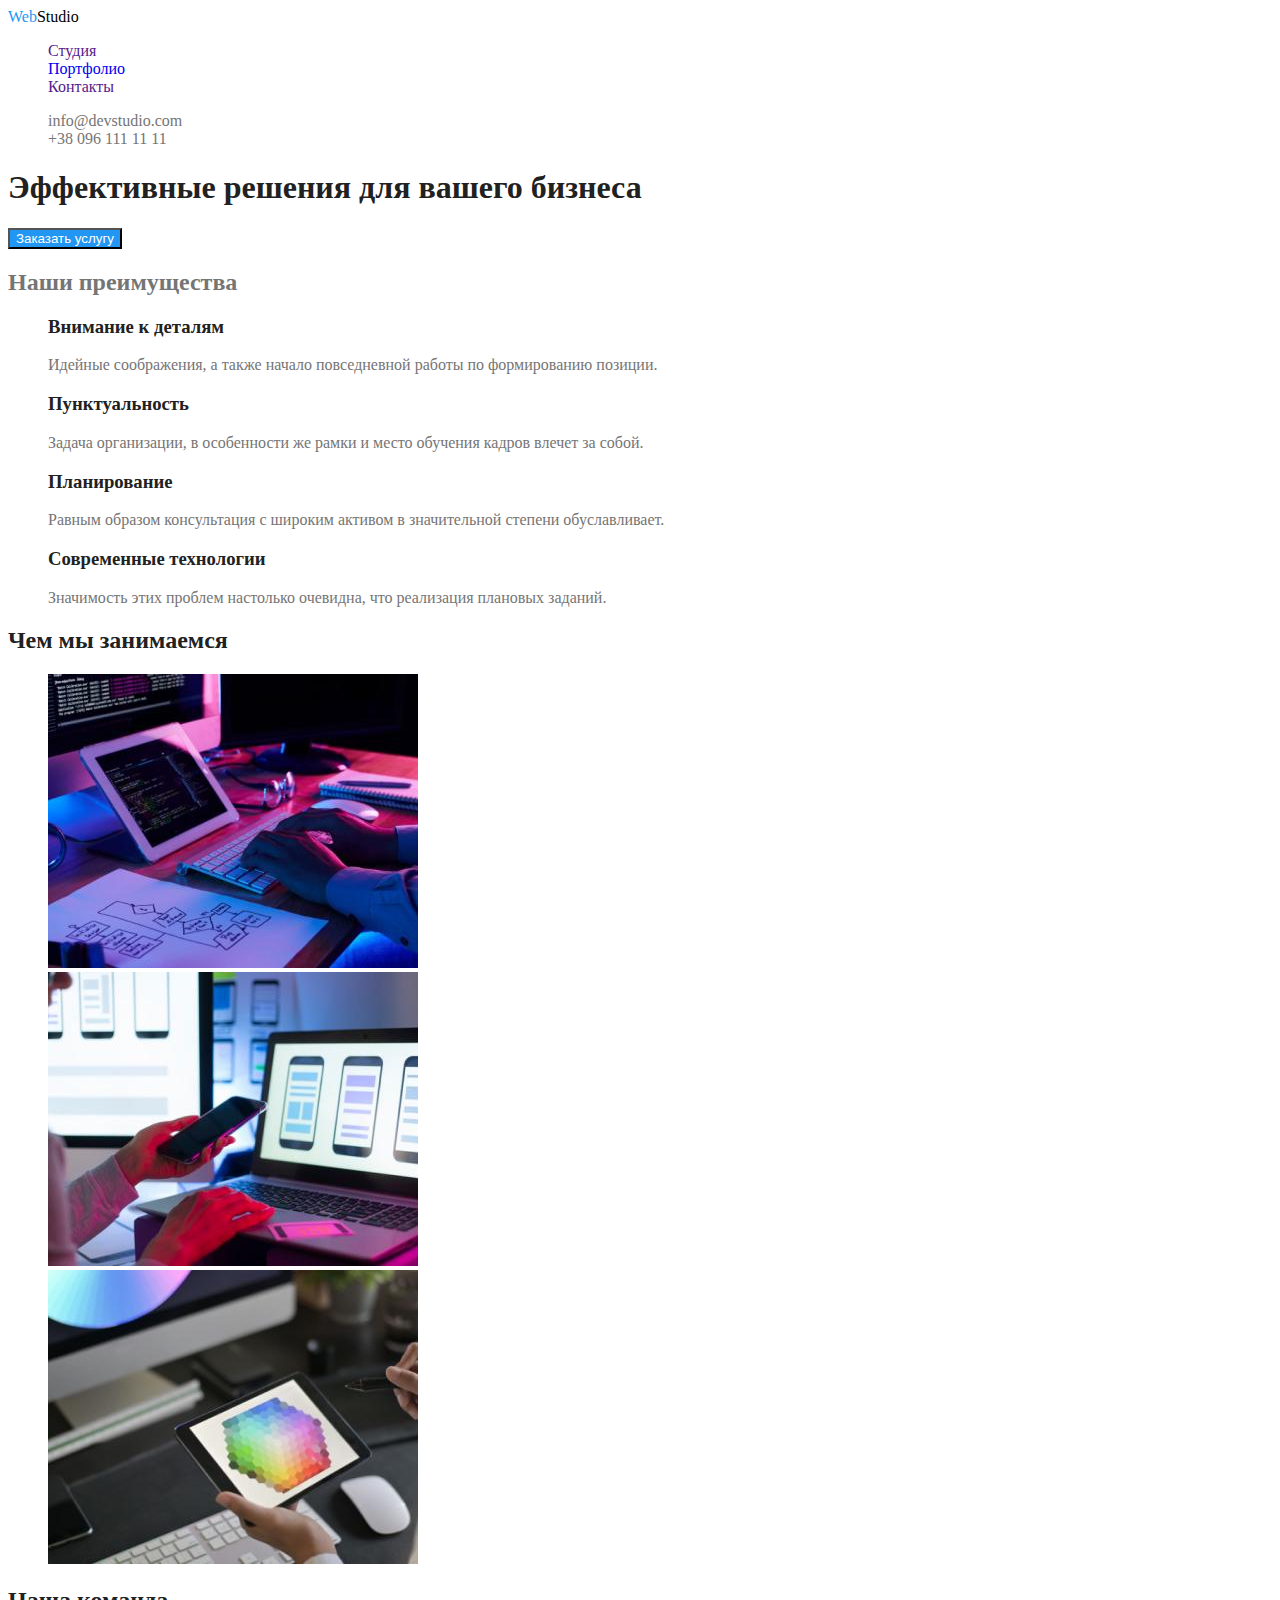
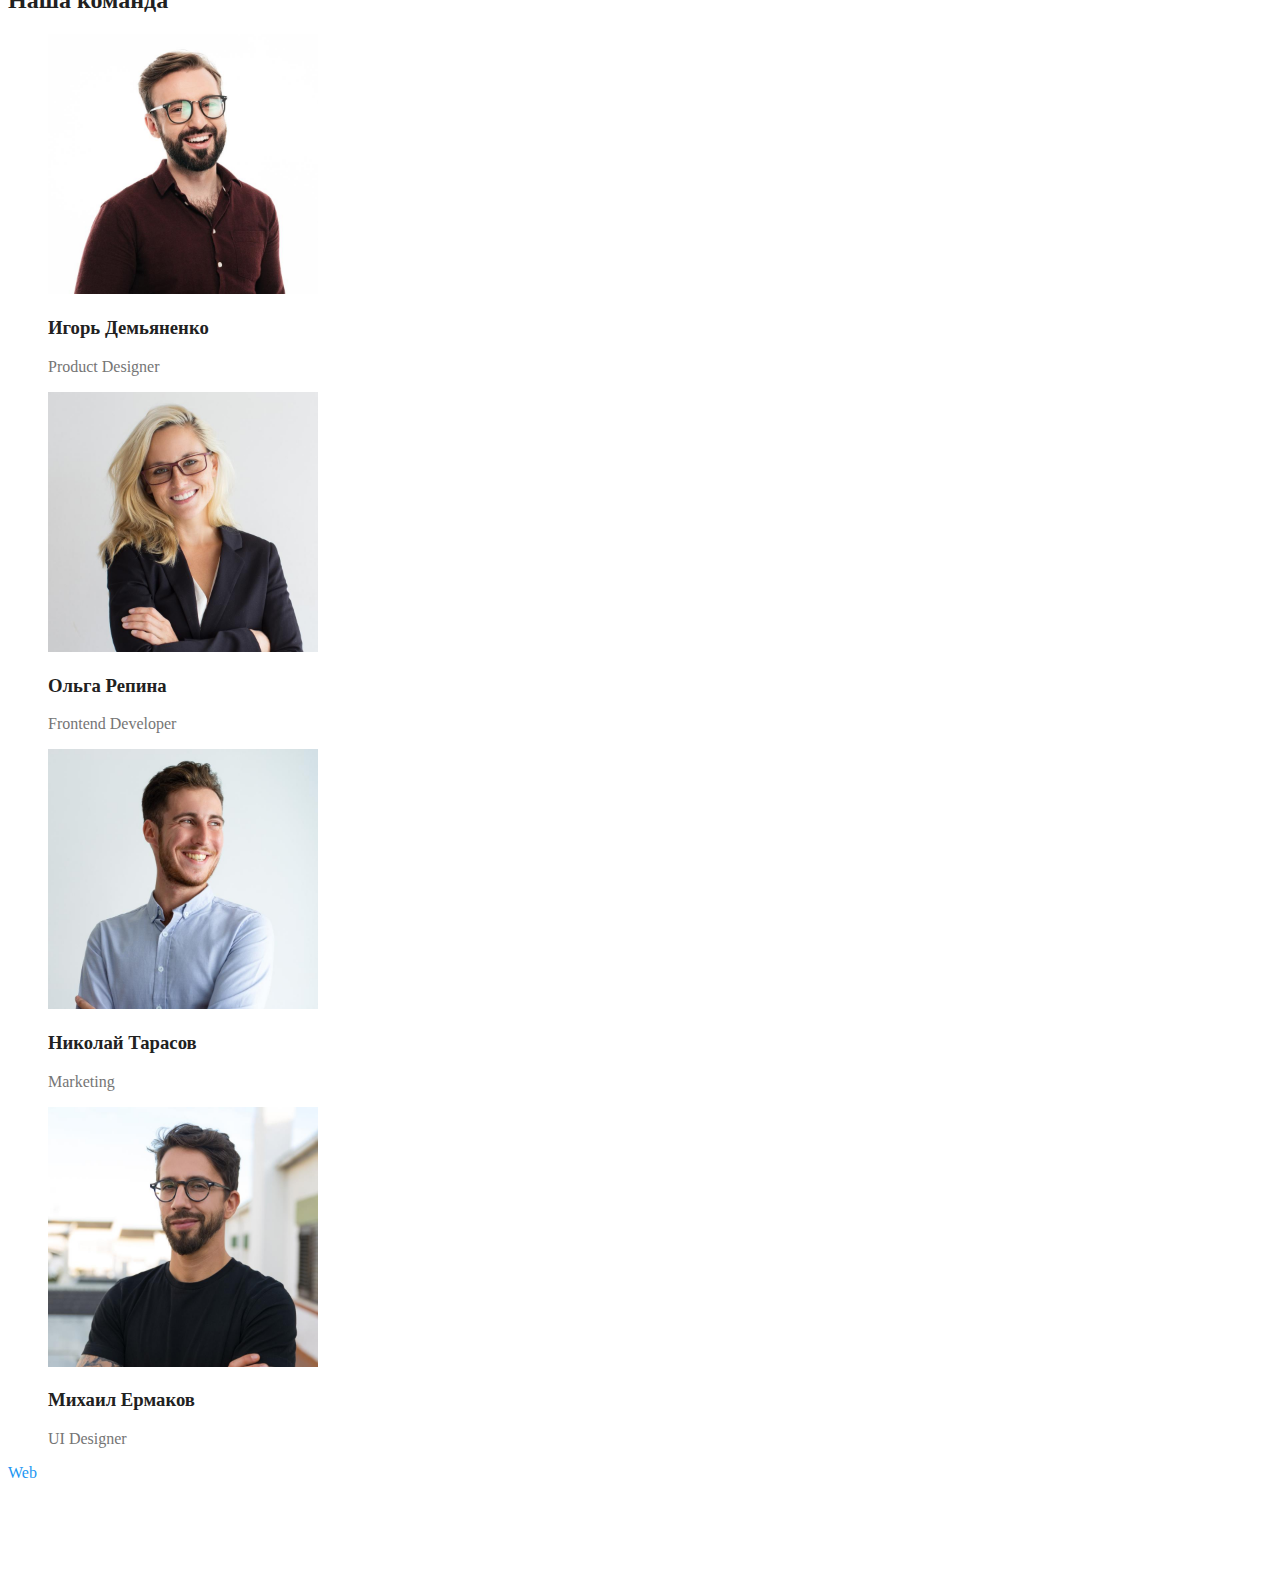
==== index.html @ 4d2f5b75 "add css to index" ====
<!DOCTYPE html>
<html lang="ru">

<head>
    <meta charset="UTF-8">
    <meta http-equiv="X-UA-Compatible" content="IE=edge">
    <meta name="viewport" content="width=device-width, initial-scale=1.0">
    <title>WebStudio</title>
    <link rel="stylesheet" href="./css/style.css">
</head>

<body>
    <!--Шапка сайта-->
    <header>
        <a class="logo list" href="/">Web<span class="logo-header">Studio</span></a>
        <!--Навигация по сайту-->
        <nav class="navigation">
            <ul class="navigation-list list">
                <li><a href="" class="link">Студия</a></li>
                <li><a href="./portfolio.html" class="link">Портфолио</a></li>
                <li><a href="" class="link">Контакты</a></li>
            </ul>
        </nav>
        <ul class="contacts list">
            <li><a href="mailto:info@devstudio.com" class="contacts-link">info@devstudio.com</a></li>
            <li><a href="tel:+380961111111" class="contacts-link">+38 096 111 11 11</a></li>
        </ul>
    </header>
    <!--Контент-->
    <main>
        <!--Секция Герой-->
        <section class="hero">
            <h1 class="hero-title">Эффективные решения для вашего бизнеса</h1>
            <button class="hero-button" type="button">Заказать услугу</button>
        </section>
        <!--Секция Преимущества-->
        <section class="section">
            <h2>Наши преимущества</h2>
            <!--заголовок h2 скрыть-->
            <ul class="feature list">
                <li>
                    <h3 class="feature-title">Внимание к деталям</h3>
                    <p>Идейные соображения, а также начало повседневной работы по формированию позиции.</p>
                </li>
                <li>
                    <h3 class="feature-title">Пунктуальность</h3>
                    <p>Задача организации, в особенности же рамки и место обучения кадров влечет за собой.</p>
                </li>
                <li>
                    <h3 class="feature-title">Планирование</h3>
                    <p>Равным образом консультация с широким активом в значительной степени обуславливает.</p>
                </li>
                <li>
                    <h3 class="feature-title">Современные технологии</h3>
                    <p>Значимость этих проблем настолько очевидна, что реализация плановых заданий.</p>
                </li>
            </ul>
        </section>
        <!--Секция Чем мы занимаемся-->
        <section class="section">
            <h2 class="section-title">Чем мы занимаемся</h2>
            <ul class="work list">
                <li><a href="" class="work-link">
                    <img src="./images/box1.jpg" alt="Изображение ноутбука с макетами"
                    width="370" height="294"></a>
                <li><a href="" class="work-link">
                  <img src="./images/box2.jpg" alt="Изображение ноутбука с макетами"
                  width="370" height="294"></a>
                </li>
                <li><a href="" class="work-link">
                  <img src="./images/box3.jpg" alt="Изображение планшета с цветовой диаграммой"
                  width="370" height="294"></a>
                </li>
            </ul>
        </section>
        <!--Секция Наша команда-->
        <section class="section">
            <h2 class="section-title">Наша команда</h2>
            <ul class="team list">
                <li>
                    <a href="" class="team-link">
                        <img src="./images/tm1.jpg" alt="Фото Игоря Демьяненко" width="270" height="260">
                        <h3 class="team-title">Игорь Демьяненко</h3>
                        <p class="team-description">Product Designer</p>
                    </a>
                </li>
                <li>
                    <a href="" class="team-link">
                        <img src="./images/tm2.jpg" alt="Фото Ольги Репиной" width="270" height="260">
                        <h3 class="team-title">Ольга Репина</h3>
                        <p class="team-description">Frontend Developer</p>
                    </a>
                </li>
                <li>
                    <a href="" class="team-link">
                        <img src="./images/tm3.jpg" alt="Фото Николая Тарасова" width="270" height="260">
                        <h3 class="team-title">Николай Тарасов</h3>
                        <p class="team-description">Marketing</p>
                    </a>
                </li>
                <li>
                    <a href="" class="team-link">
                        <img src="./images/tm4.jpg" alt="Фото Михаила Ермакова" width="270" height="260">
                        <h3 class="team-title">Михаил Ермаков</h3>
                        <p class="team-description">UI Designer</p>
                    </a>
                </li>
            </ul>
        </section>
    </main>
    <!--Подвал-->
    <footer>
        <a class="logo list" href="/">Web<span class="logo-footer">Studio</span></a>
        <address class="address">
            <p class="address-text">г. Киев, пр-т Леси Украинки, 26</p>
            <ul class="address-list list">
                <li><a href="mailto:info@example.com" class="address-link">info@example.com</a></li>
                <li><a href="tel:+380991111111" class="address-link">+38 099 111 11 11</a></li>
            </ul>
        </address>
    </footer>
</body>

</html>
---- css/style.css ----
/*основной цвет текста #757575*/
/*вторичный цвет текста #212121*/
/*черный #000000*/
/*белый #FFFFFF*/
/*белый прозрачный rgba(255,255,255,.6)*/
/*акцент #2196F3*/

/*основной цвет фона #FFFFFF*/
/*герой цвет фона #2F303A*/
/*вторичный цвет фона #F5F4FA*/
:root {
  --primary-text-color: #757575;
  --secondary-text-color: #212121;
  --accent-text-color: #2196f3;
  --link-text-color: rgba(255, 255, 255, 0.6);
  --black-text-color: #000000;
  --white-text-color: #ffffff;

  --bg-button-color: #f5f4fa;
  --active-bg-button-color: #2196f3;
}

body {
  background-color: var(--white-text-color);
  color: var(--primary-text-color);
}
/*ШАПКА*/
/*сброс стилей списка*/
.list {
  list-style: none;
}
/*стилизация логотипа*/
.logo {
  color: var(--accent-text-color);
  text-decoration: none;
}
.logo-header {
  color: var(--black-text-color);
}

.logo span:hover,
.logo:focus {
  color: var(--accent-text-color);
}
/*стилизация меню навигации*/
.navigation-list {
  color: var(--secondary-text-color);
}
.navigation-list .link {
  text-decoration: none;
}
.navigation-list .link:hover,
.navigation-list .link:focus {
  color: var(--accent-text-color);
}
/*стилизация контактных ссылок*/
.contacts {
  color: var(--primary-text-color);
}
.contacts-link {
  color: inherit;
  text-decoration: none;
}
.contacts-link:hover,
.contacts-link:focus {
  color: var(--accent-text-color);
}
/*СЕКЦИИ ОСНОВНОГО КОНТЕНТА*/
.hero-title {
  color: var(--secondary-text-color);
}
.section {
  color: var(--primary-text-color);
}
.section-title {
  color: var(--secondary-text-color);
}
/*преимущества*/
.feature {
  color: var(--primary-text-color);
}
.feature-title {
  color: var(--secondary-text-color);
}
/*Чем мы занимаемся*/

/*Наша команда*/

.team-link {
  text-decoration: none;
}
.team-title {
  color: var(--secondary-text-color);
}
.team-title:hover,
.team-title:focus {
  color: var(--accent-text-color);
}
.team-description {
  color: var(--primary-text-color);
}
.team-description:hover,
.team-description:focus {
  color: var(--accent-text-color);
}
/*Футер*/
.logo-footer {
  color: var(--white-text-color);
}
.address-text {
  color: var(--white-text-color);
}
.address-link {
  color: var(--link-text-color);
  text-decoration: none;
}
.address-link:hover,
.address-link:focus {
  color: var(--accent-text-color);
}
/*КНОПКИ*/
.hero-button {
  background-color: var(--active-bg-button-color);
  color: var(--white-text-color);
}
.button {
  background-color: var(--bg-button-color);
  color: var(--secondary-text-color);
}
.button:hover,
.button:focus {
  background-color: var(--active-bg-button-color);
  color: var(--white-text-color);
}
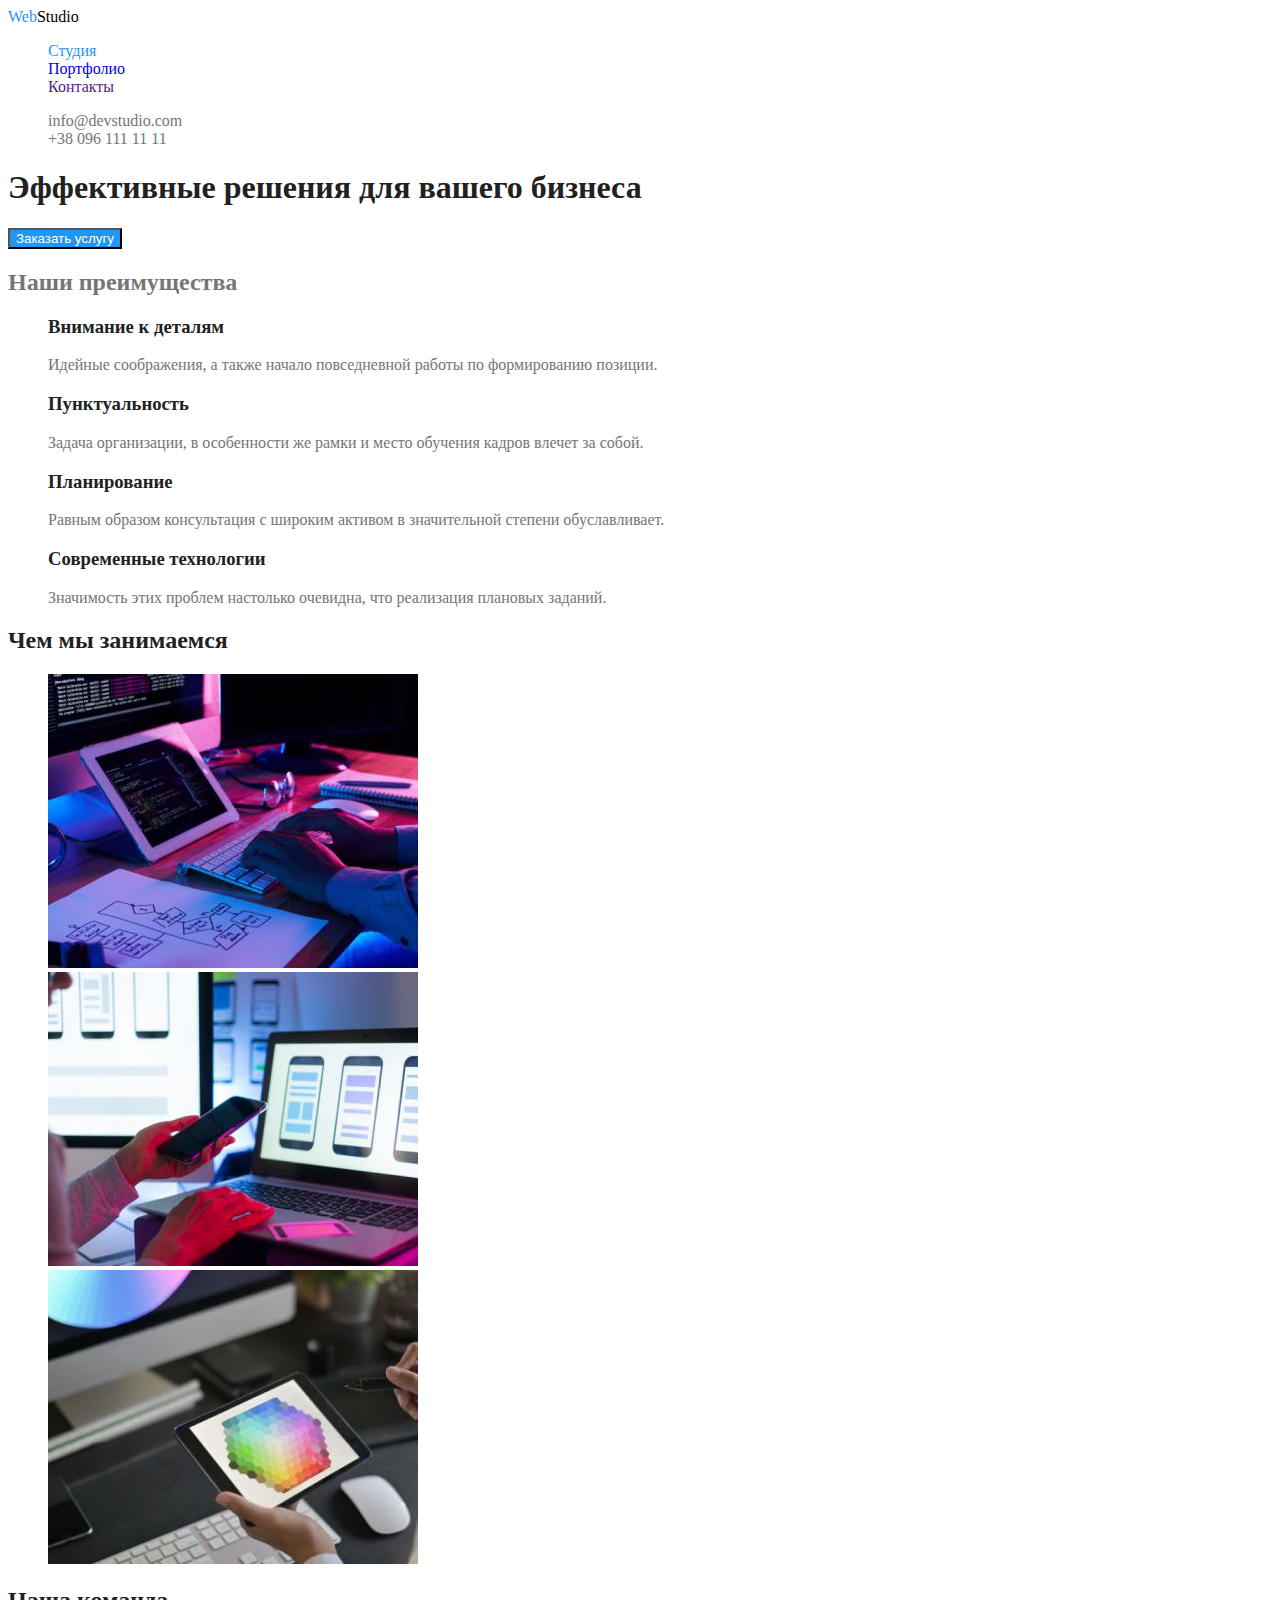
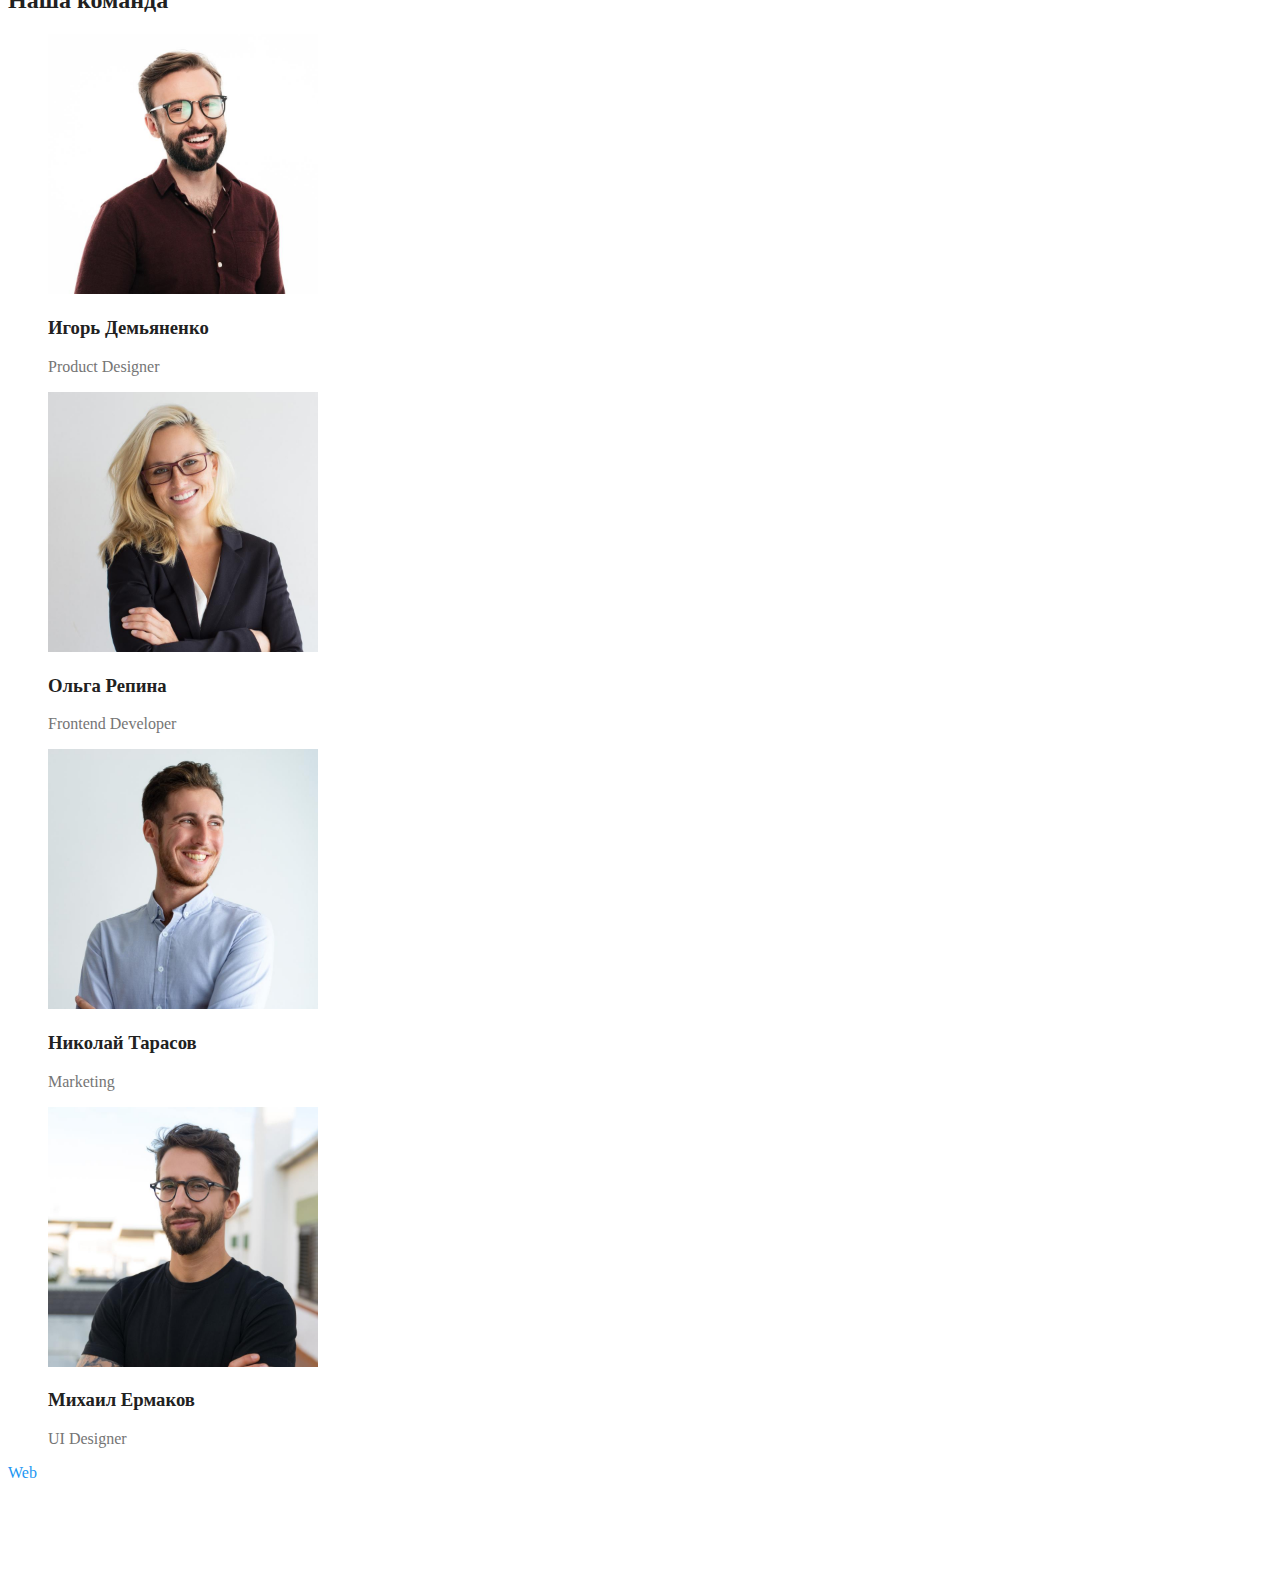
==== commit 1109b9e4: "fix active page color" ====
--- a/index.html
+++ b/index.html
@@ -16,9 +16,9 @@
         <!--Навигация по сайту-->
         <nav class="navigation">
             <ul class="navigation-list list">
-                <li><a href="" class="link">Студия</a></li>
-                <li><a href="./portfolio.html" class="link">Портфолио</a></li>
-                <li><a href="" class="link">Контакты</a></li>
+                <li><a href="" class="navigation-link active-page">Студия</a></li>
+                <li><a href="./portfolio.html" class="navigation-link">Портфолио</a></li>
+                <li><a href="" class="navigation-link">Контакты</a></li>
             </ul>
         </nav>
         <ul class="contacts list">
--- a/css/style.css
+++ b/css/style.css
@@ -29,6 +29,10 @@
 .list {
   list-style: none;
 }
+/*активная страница*/
+.active-page {
+  color: var(--accent-text-color);
+}
 /*стилизация логотипа*/
 .logo {
   color: var(--accent-text-color);
@@ -37,20 +41,19 @@
 .logo-header {
   color: var(--black-text-color);
 }
+.logo-footer {
+  color: var(--white-text-color);
+}
 
-.logo span:hover,
-.logo:focus {
-  color: var(--accent-text-color);
-}
 /*стилизация меню навигации*/
 .navigation-list {
   color: var(--secondary-text-color);
 }
-.navigation-list .link {
+.navigation-list .navigation-link {
   text-decoration: none;
 }
-.navigation-list .link:hover,
-.navigation-list .link:focus {
+.navigation-list .navigation-link:hover,
+.navigation-list .navigation-link:focus {
   color: var(--accent-text-color);
 }
 /*стилизация контактных ссылок*/
@@ -69,6 +72,7 @@
 .hero-title {
   color: var(--secondary-text-color);
 }
+
 .section {
   color: var(--primary-text-color);
 }
@@ -103,10 +107,29 @@
 .team-description:focus {
   color: var(--accent-text-color);
 }
+/*-----------------------------------------------*/
+/*СТРАНИЦА ПОРТФОЛИО*/
+/*.examples {
+  color: var(--primary-text-color);
+}
+*/
+
+.examples-link {
+  text-decoration: none;
+}
+.examples-title {
+  color: var(--secondary-text-color);
+}
+.examples-title:hover,
+.examples-title:focus {
+  color: var(--accent-text-color);
+}
+.examples-description:hover,
+.examples-description:focus {
+  color: var(--accent-text-color);
+}
+/*-----------------------------------------------*/
 /*Футер*/
-.logo-footer {
-  color: var(--white-text-color);
-}
 .address-text {
   color: var(--white-text-color);
 }
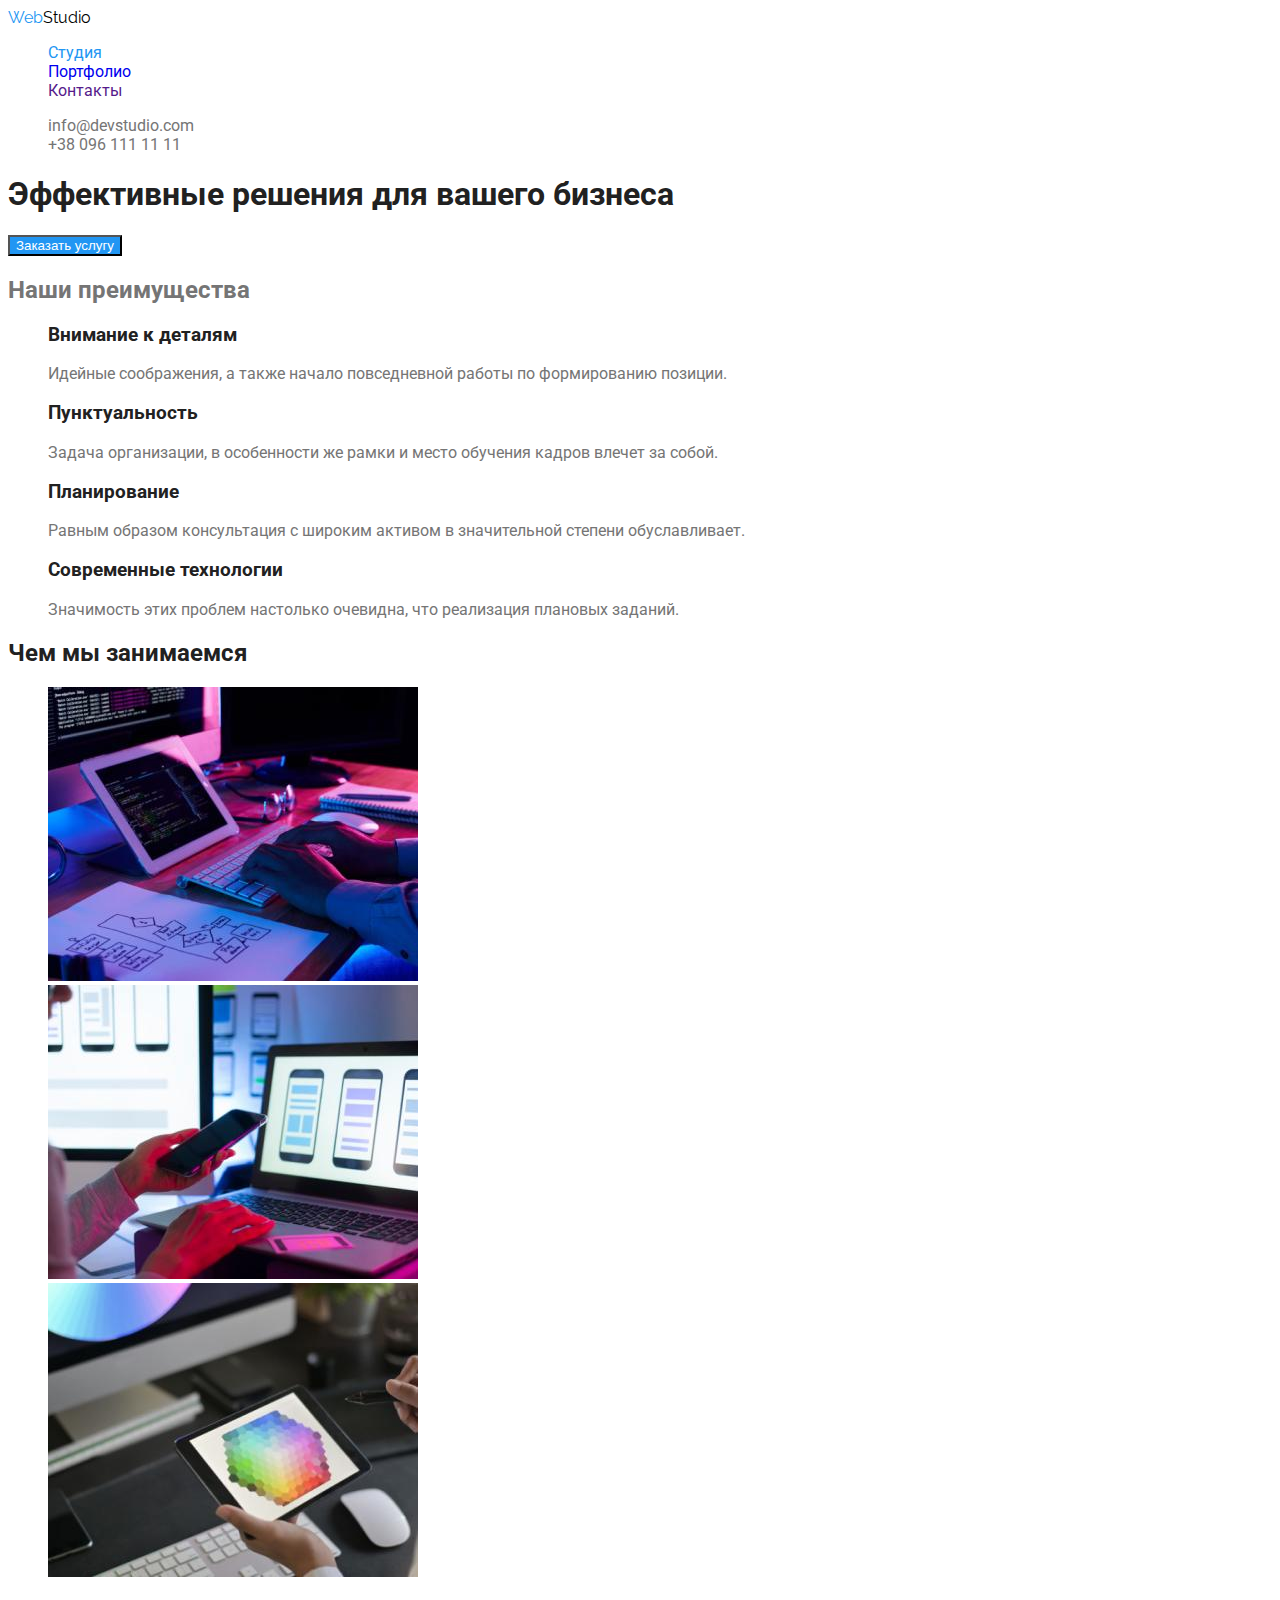
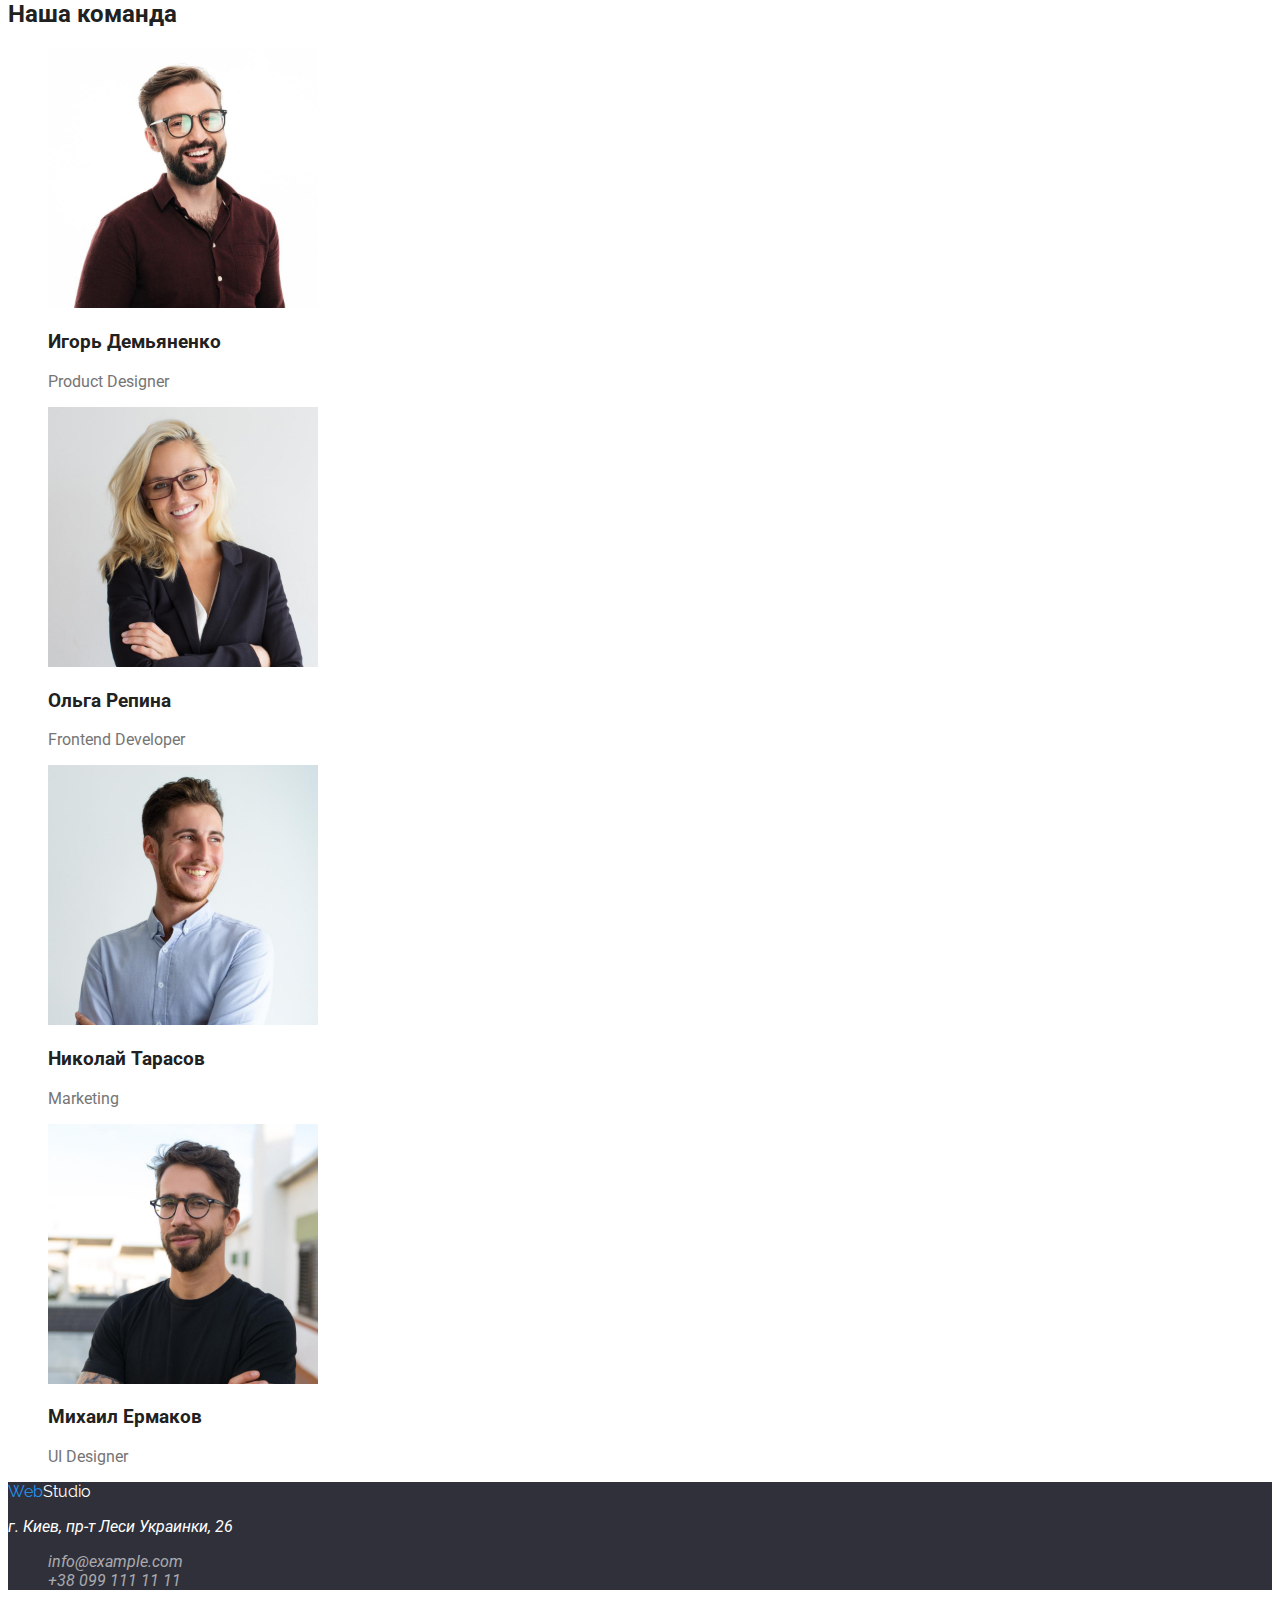
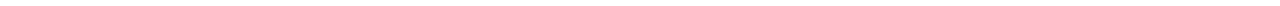
==== commit 6e2cb144: "add font family" ====
--- a/index.html
+++ b/index.html
@@ -6,22 +6,25 @@
     <meta http-equiv="X-UA-Compatible" content="IE=edge">
     <meta name="viewport" content="width=device-width, initial-scale=1.0">
     <title>WebStudio</title>
+    <link rel="preconnect" href="https://fonts.gstatic.com">
+    <link href="https://fonts.googleapis.com/css2?family=Raleway:wght@700&family=Roboto:wght@400;500;700;900&display=swap"
+          rel="stylesheet">
     <link rel="stylesheet" href="./css/style.css">
 </head>
 
 <body>
     <!--Шапка сайта-->
     <header>
-        <a class="logo list" href="/">Web<span class="logo-header">Studio</span></a>
+        <a class="logo pointkiller" href="/">Web<span class="logo-header">Studio</span></a>
         <!--Навигация по сайту-->
         <nav class="navigation">
-            <ul class="navigation-list list">
+            <ul class="navigation-list pointkiller">
                 <li><a href="" class="navigation-link active-page">Студия</a></li>
                 <li><a href="./portfolio.html" class="navigation-link">Портфолио</a></li>
                 <li><a href="" class="navigation-link">Контакты</a></li>
             </ul>
         </nav>
-        <ul class="contacts list">
+        <ul class="contacts pointkiller">
             <li><a href="mailto:info@devstudio.com" class="contacts-link">info@devstudio.com</a></li>
             <li><a href="tel:+380961111111" class="contacts-link">+38 096 111 11 11</a></li>
         </ul>
@@ -37,7 +40,7 @@
         <section class="section">
             <h2>Наши преимущества</h2>
             <!--заголовок h2 скрыть-->
-            <ul class="feature list">
+            <ul class="feature pointkiller">
                 <li>
                     <h3 class="feature-title">Внимание к деталям</h3>
                     <p>Идейные соображения, а также начало повседневной работы по формированию позиции.</p>
@@ -59,7 +62,7 @@
         <!--Секция Чем мы занимаемся-->
         <section class="section">
             <h2 class="section-title">Чем мы занимаемся</h2>
-            <ul class="work list">
+            <ul class="work pointkiller">
                 <li><a href="" class="work-link">
                     <img src="./images/box1.jpg" alt="Изображение ноутбука с макетами"
                     width="370" height="294"></a>
@@ -76,7 +79,7 @@
         <!--Секция Наша команда-->
         <section class="section">
             <h2 class="section-title">Наша команда</h2>
-            <ul class="team list">
+            <ul class="team pointkiller">
                 <li>
                     <a href="" class="team-link">
                         <img src="./images/tm1.jpg" alt="Фото Игоря Демьяненко" width="270" height="260">
@@ -109,16 +112,15 @@
         </section>
     </main>
     <!--Подвал-->
-    <footer>
-        <a class="logo list" href="/">Web<span class="logo-footer">Studio</span></a>
+    <footer class="footer">
+        <a class="logo pointkiller" href="/">Web<span class="logo-footer">Studio</span></a>
         <address class="address">
             <p class="address-text">г. Киев, пр-т Леси Украинки, 26</p>
-            <ul class="address-list list">
+            <ul class="address-list pointkiller">
                 <li><a href="mailto:info@example.com" class="address-link">info@example.com</a></li>
                 <li><a href="tel:+380991111111" class="address-link">+38 099 111 11 11</a></li>
             </ul>
         </address>
     </footer>
 </body>
-
 </html>--- a/css/style.css
+++ b/css/style.css
@@ -21,12 +21,13 @@
 }
 
 body {
+  font-family: Roboto;
   background-color: var(--white-text-color);
   color: var(--primary-text-color);
 }
 /*ШАПКА*/
 /*сброс стилей списка*/
-.list {
+.pointkiller {
   list-style: none;
 }
 /*активная страница*/
@@ -35,6 +36,7 @@
 }
 /*стилизация логотипа*/
 .logo {
+  font-family: Raleway;
   color: var(--accent-text-color);
   text-decoration: none;
 }
@@ -130,6 +132,11 @@
 }
 /*-----------------------------------------------*/
 /*Футер*/
+/*временно для видимости белого текста*/
+.footer {
+  background-color: #2f303a;
+}
+
 .address-text {
   color: var(--white-text-color);
 }
